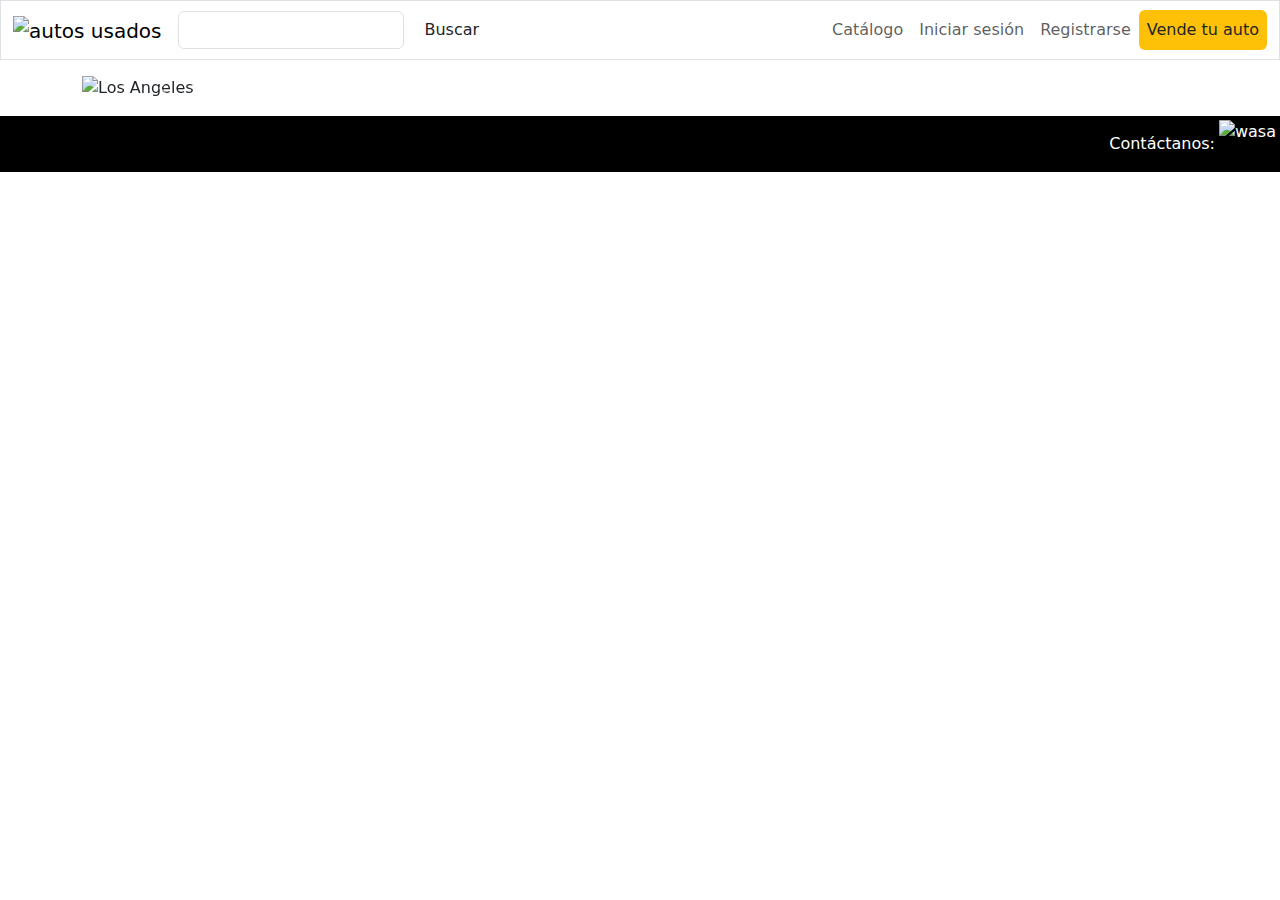
==== html/index.html @ f190c4f2 "si" ====
<!DOCTYPE html>
<html lang="es">

<head>
  <meta charset="UTF-8">
  <meta name="viewport" content="width=device-width, initial-scale=1.0">
  <title>Uso de bootstrap</title>
  <!--<link rel="stylesheet" href="https://cdn.jsdelivr.net/npm/bootstrap@5.3.3/dist/css/bootstrap.min.css">-->
  <link rel="stylesheet" href="../css/bootstrap.min.css">

  <!--<script src="https://cdn.jsdelivr.net/npm/bootstrap@5.3.3/dist/js/bootstrap.bundle.min.js"></script>-->
  <link rel="stylesheet" href="../js/bootstrap.bundle.min.js">

  <link rel="stylesheet" href="../css/style.css">
</head>

<body>
  <!-- Encabezado-->

  <nav class="navbar navbar-expand-sm sticky-top bg-white border">
    <div class="container-fluid">
      <a class="navbar-brand" href="index.html"><img src="../img/logo.png" alt="autos usados" width="150px"></a>
      <button class="navbar-toggler" type="button" data-bs-toggle="collapse" data-bs-target="#mynavbar">
        <span class="navbar-toggler-icon"></span>
      </button>

      <div class="collapse navbar-collapse" id="mynavbar">

        <form class="d-flex me-auto">
          <input class="form-control me-2" type="text" placeholder="">
          <button class="btn btn-rojo" type="button">Buscar</button>
        </form>

        <ul class="navbar-nav me-6">
          <li class="nav-item">
            <a class="nav-link" href="catalogo.html">Catálogo</a>
          </li>
          <li class="nav-item">
            <a class="nav-link" href="javascript:void(0)">Iniciar sesión</a>
          </li>
          <li class="nav-item">
            <a class="nav-link" href="javascript:void(0)">Registrarse</a>
          </li>
          <li class="nav-item">
            <a class="nav-link bg-warning text-dark rounded" href="javascript:void(0)">Vende tu auto</a>
          </li>
        </ul>

      </div>
    </div>
  </nav>


  <!-- Cuerpo-->

  <div class="mt-3 container align-content-center borde">

    <!-- Carousel -->
    <div id="demo" class="carousel slide" data-bs-ride="carousel">

      <!-- Indicators/dots -->
      <div class="carousel-indicators">
        <button type="button" data-bs-target="#demo" data-bs-slide-to="0" class="active"></button>
        <button type="button" data-bs-target="#demo" data-bs-slide-to="1"></button>
        <button type="button" data-bs-target="#demo" data-bs-slide-to="2"></button>
      </div>

      <!-- The slideshow/carousel -->
      <div class="carousel-inner" >
        <div class="carousel-item active">
          <img src="..\img\autos\1.jpg" alt="Los Angeles" class="d-block" style="width:100%">
          <div class="carousel-caption">
            <h3>Los Angeles</h3>
            <p>We had such a great time in LA!</p>
          </div>
        </div>
        <div class="carousel-item">
          <img src="..\img\autos\2.jpg" alt="Chicago" class="d-block" style="width:100%">
          <div class="carousel-caption">
            <h3>Chicago</h3>
            <p>Thank you, Chicago!</p>
          </div>
        </div>
        <div class="carousel-item">
          <img src="..\img\autos\3.jpg" alt="New York" class="d-block" style="width:100%">
          <div class="carousel-caption">
            <h3>New York</h3>
            <p>We love the Big Apple!</p>
          </div>
        </div>
      </div>

      <!-- Left and right controls/icons -->
      <button class="carousel-control-prev" type="button" data-bs-target="#demo" data-bs-slide="prev">
        <span class="carousel-control-prev-icon"></span>
      </button>
      <button class="carousel-control-next" type="button" data-bs-target="#demo" data-bs-slide="next">
        <span class="carousel-control-next-icon"></span>
      </button>
    </div>



  </div>

  <!-- Parte de abajo-->
  <div class="mt-3 d-flex flex-row-reverse bg-black text-white align-content-center">
    <div class="p-1">
      <div class="col sm-1">
        <img
          src="https://static.vecteezy.com/system/resources/previews/018/930/464/non_2x/whatsapp-logo-whatsapp-icon-whatsapp-transparent-free-png.png"
          alt="wasa" width="50px">
      </div>
    </div>
    <div class="mt-3">
      <p>Contáctanos:</p>
    </div>
  </div>

</body>

</html>
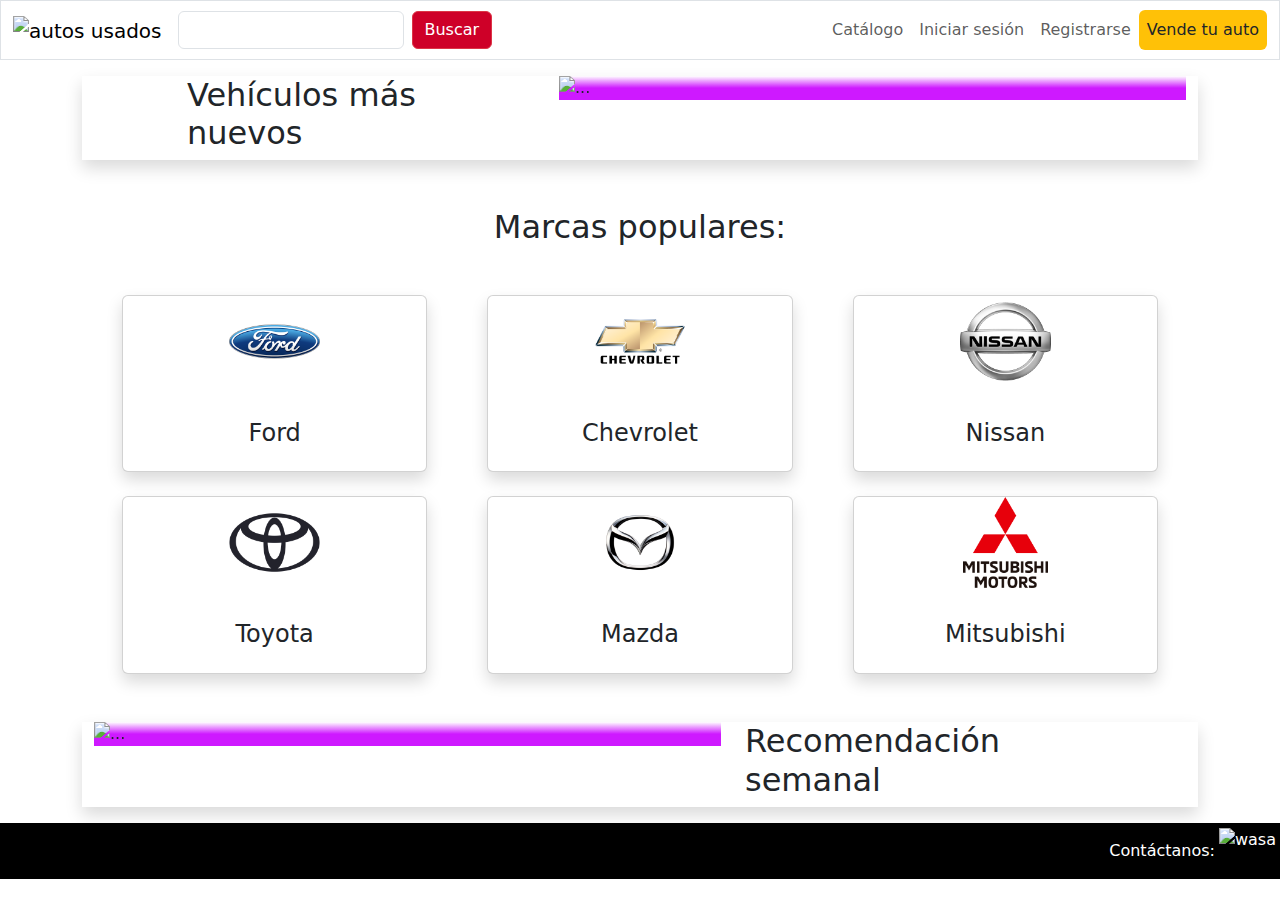
==== commit 709f1e7d: "owaoo" ====
--- a/html/index.html
+++ b/html/index.html
@@ -4,12 +4,12 @@
 <head>
   <meta charset="UTF-8">
   <meta name="viewport" content="width=device-width, initial-scale=1.0">
-  <title>Uso de bootstrap</title>
-  <!--<link rel="stylesheet" href="https://cdn.jsdelivr.net/npm/bootstrap@5.3.3/dist/css/bootstrap.min.css">-->
-  <link rel="stylesheet" href="../css/bootstrap.min.css">
-
-  <!--<script src="https://cdn.jsdelivr.net/npm/bootstrap@5.3.3/dist/js/bootstrap.bundle.min.js"></script>-->
-  <link rel="stylesheet" href="../js/bootstrap.bundle.min.js">
+  <title>Autos & Usados | Inicio</title>
+  <link rel="stylesheet" href="https://cdn.jsdelivr.net/npm/bootstrap@5.3.3/dist/css/bootstrap.min.css">
+
+  <script src="https://cdn.jsdelivr.net/npm/bootstrap@5.3.3/dist/js/bootstrap.bundle.min.js"></script>
+
+
 
   <link rel="stylesheet" href="../css/style.css">
 </head>
@@ -36,13 +36,13 @@
             <a class="nav-link" href="catalogo.html">Catálogo</a>
           </li>
           <li class="nav-item">
-            <a class="nav-link" href="javascript:void(0)">Iniciar sesión</a>
-          </li>
-          <li class="nav-item">
-            <a class="nav-link" href="javascript:void(0)">Registrarse</a>
-          </li>
-          <li class="nav-item">
-            <a class="nav-link bg-warning text-dark rounded" href="javascript:void(0)">Vende tu auto</a>
+            <a class="nav-link" href="inicio_sesion.html">Iniciar sesión</a>
+          </li>
+          <li class="nav-item">
+            <a class="nav-link" href="registro.html">Registrarse</a>
+          </li>
+          <li class="nav-item">
+            <a class="nav-link bg-warning text-dark rounded" href="vender.html">Vende tu auto</a>
           </li>
         </ul>
 
@@ -53,54 +53,153 @@
 
   <!-- Cuerpo-->
 
-  <div class="mt-3 container align-content-center borde">
-
-    <!-- Carousel -->
-    <div id="demo" class="carousel slide" data-bs-ride="carousel">
-
-      <!-- Indicators/dots -->
-      <div class="carousel-indicators">
-        <button type="button" data-bs-target="#demo" data-bs-slide-to="0" class="active"></button>
-        <button type="button" data-bs-target="#demo" data-bs-slide-to="1"></button>
-        <button type="button" data-bs-target="#demo" data-bs-slide-to="2"></button>
-      </div>
-
-      <!-- The slideshow/carousel -->
-      <div class="carousel-inner" >
-        <div class="carousel-item active">
-          <img src="..\img\autos\1.jpg" alt="Los Angeles" class="d-block" style="width:100%">
-          <div class="carousel-caption">
-            <h3>Los Angeles</h3>
-            <p>We had such a great time in LA!</p>
-          </div>
-        </div>
-        <div class="carousel-item">
-          <img src="..\img\autos\2.jpg" alt="Chicago" class="d-block" style="width:100%">
-          <div class="carousel-caption">
-            <h3>Chicago</h3>
-            <p>Thank you, Chicago!</p>
-          </div>
-        </div>
-        <div class="carousel-item">
-          <img src="..\img\autos\3.jpg" alt="New York" class="d-block" style="width:100%">
-          <div class="carousel-caption">
-            <h3>New York</h3>
-            <p>We love the Big Apple!</p>
-          </div>
-        </div>
-      </div>
-
-      <!-- Left and right controls/icons -->
-      <button class="carousel-control-prev" type="button" data-bs-target="#demo" data-bs-slide="prev">
-        <span class="carousel-control-prev-icon"></span>
-      </button>
-      <button class="carousel-control-next" type="button" data-bs-target="#demo" data-bs-slide="next">
-        <span class="carousel-control-next-icon"></span>
-      </button>
-    </div>
-
-
-
+  <div class="mt-3 container align-content-center ">
+
+
+    <!-- Carrusel 1-->
+    <div class="row mx-auto flex-row-reverse shadow">
+      
+      <div id="carouselExample" class="carousel slide col-sm-7" data-bs-ride="carousel">
+        <div class="carousel-indicators">
+          <button type="button" data-bs-target="#carouselExampleDark" data-bs-slide-to="0" class="active"
+            aria-current="true" aria-label="Slide 1"></button>
+          <button type="button" data-bs-target="#carouselExampleDark" data-bs-slide-to="1"
+            aria-label="Slide 2"></button>
+          <button type="button" data-bs-target="#carouselExampleDark" data-bs-slide-to="2"
+            aria-label="Slide 3"></button>
+        </div>
+        <div class="carousel-inner">
+          <div class="carousel-item active" data-bs-interval="10000">
+            <img src="../img/autos/mx5.jpg" class="d-block w-100 degradado" alt="...">
+            <div class=" carousel-caption d-none d-md-block">
+              <div class="mt-4">
+                <h5>Mazda MX-5</h5>
+              </div>
+            </div>
+          </div>
+          <div class="carousel-item" data-bs-interval="2000">
+            <img src="../img/autos/giulia.jpg" class="d-block w-100" alt="...">
+            <div class="mt-3 carousel-caption d-none d-md-block">
+              <h5>Alfa Romeo Giulia</h5>
+            </div>
+          </div>
+          <div class="carousel-item">
+            <img src="../img/autos/a3sedan.jpg" class="d-block w-100" alt="...">
+            <div class="carousel-caption d-none d-md-block">
+              <h5>Audi A3 Sedán</h5>
+            </div>
+          </div>
+        </div>
+        <button class="carousel-control-prev" type="button" data-bs-target="#carouselExample" data-bs-slide="prev">
+          <span class="carousel-control-prev-icon" aria-hidden="true"></span>
+          <span class="visually-hidden">Previous</span>
+        </button>
+        <button class="carousel-control-next" type="button" data-bs-target="#carouselExample" data-bs-slide="next">
+          <span class="carousel-control-next-icon" aria-hidden="true"></span>
+          <span class="visually-hidden">Next</span>
+        </button>
+      </div>
+      <h2 class="col-sm-4 align-content-center">Vehículos más nuevos</h2>
+    </div>
+
+    <!--marcas-->
+    <div class="mt-5 centrao3">
+      <h2>Marcas populares:</h2>
+
+      <section class="mt-3 centrao">
+        <div class="mt-1 gap-3 card centrao shadow">
+          <img class="card-img-top" src="../img/marcas/ford.png" alt="img" style="width:30%">
+          <div class="card-body">
+            <h4 class="card-title">Ford</h4>
+          </div>
+        </div>
+
+        <div class="mt-1 gap-3 card centrao shadow">
+          <img class="card-img-top" src="../img/marcas/chevrolet.png" alt="img" style="width:30%">
+          <div class="card-body">
+            <h4 class="card-title">Chevrolet</h4>
+          </div>
+        </div>
+
+        <div class="mt-1 gap-3 card centrao shadow">
+          <img class="card-img-top" src="../img/marcas/nissan.png" alt="img" style="width:30%">
+          <div class="card-body">
+            <h4 class="card-title">Nissan</h4>
+          </div>
+        </div>
+
+        <div class="mt-1 gap-3 card centrao shadow">
+          <img class="card-img-top" src="../img/marcas/toyota.png" alt="img" style="width:30%">
+          <div class="card-body">
+            <h4 class="card-title">Toyota</h4>
+          </div>
+        </div>
+
+        <div class="mt-1 gap-3 card centrao shadow">
+          <img class="card-img-top" src="../img/marcas/mazda.png" alt="img" style="width:30%">
+          <div class="card-body">
+            <h4 class="card-title">Mazda</h4>
+          </div>
+        </div>
+        
+        <div class="mt-1 gap-3 card centrao shadow">
+          <img class="card-img-top" src="../img/marcas/mitsubishi.png" alt="img" style="width:30%">
+          <div class="card-body">
+            <h4 class="card-title">Mitsubishi</h4>
+          </div>
+        </div>
+
+      </section>
+    </div>
+<!--carrusel 2-->
+    <div class="mt-5 row mx-auto  shadow">
+
+     
+
+      <div id="carouselExample2/" class="carousel slide col-sm-7" data-bs-ride="carousel">
+        <div class="carousel-indicators">
+          <button type="button" data-bs-target="#carouselExampleDark" data-bs-slide-to="0" class="active"
+            aria-current="true" aria-label="Slide 1"></button>
+          <button type="button" data-bs-target="#carouselExampleDark" data-bs-slide-to="1"
+            aria-label="Slide 2"></button>
+          <button type="button" data-bs-target="#carouselExampleDark" data-bs-slide-to="2"
+            aria-label="Slide 3"></button>
+        </div>
+        <div class="carousel-inner">
+          <div class="carousel-item active" data-bs-interval="10000">
+            <img src="../img/autos/giulia.jpg" class="d-block w-100 degradado" alt="...">
+            <div class=" carousel-caption d-none d-md-block">
+              <div class="mt-4">
+                <h5>Mazda MX-5</h5>
+              </div>
+            </div>
+          </div>
+          <div class="carousel-item" data-bs-interval="2000">
+            <img src="../img/autos/a3sedan.jpg" class="d-block w-100" alt="...">
+            <div class="mt-3 carousel-caption d-none d-md-block">
+              <h5>Alfa Romeo Giulia</h5>
+            </div>
+          </div>
+          <div class="carousel-item">
+            <img src="../img/autos/mx5.jpg" class="d-block w-100" alt="...">
+            <div class="carousel-caption d-none d-md-block">
+              <h5>Audi A3 Sedán</h5>
+            </div>
+          </div>
+        </div>
+        <button class="carousel-control-prev" type="button" data-bs-target="#carouselExample2" data-bs-slide="prev">
+          <span class="carousel-control-prev-icon" aria-hidden="true"></span>
+          <span class="visually-hidden">Previous</span>
+        </button>
+        <button class="carousel-control-next" type="button" data-bs-target="#carouselExample2" data-bs-slide="next">
+          <span class="carousel-control-next-icon" aria-hidden="true"></span>
+          <span class="visually-hidden">Next</span>
+        </button>
+      </div>
+      <h2 class="col-sm-4 align-content-center">Recomendación semanal</h2>
+    </div>
+
+    
   </div>
 
   <!-- Parte de abajo-->
--- a/css/style.css
+++ b/css/style.css
@@ -0,0 +1,54 @@
+.borde{
+    border-color: red;
+    border-style: solid;
+    border-width: 1px;
+}
+
+.btn-rojo{
+    --bs-btn-color: #fff;
+    --bs-btn-bg: #dc3545;
+    --bs-btn-border-color: #dc3545;
+    --bs-btn-hover-color: #fff;
+    --bs-btn-hover-bg: #bb2d3b;
+    --bs-btn-hover-border-color: #b02a37;
+    --bs-btn-focus-shadow-rgb: 225, 83, 97;
+    --bs-btn-active-color: #fff;
+    --bs-btn-active-bg: #b02a37;
+    --bs-btn-active-border-color: #a52834;
+    --bs-btn-active-shadow: inset 0 3px 5px rgba(0, 0, 0, 0.125);
+    --bs-btn-disabled-color: #fff;
+    --bs-btn-disabled-bg: #dc3545;
+    --bs-btn-disabled-border-color: #dc3545;
+    background-color: rgba(206,0,40,255);
+}
+
+.degradado{
+    width: 100%;
+
+    background: linear-gradient(rgba(206,0,40,0), rgba(206,25,255,255), rgba(206,25,255,255));
+
+}
+
+.centrao{
+    display: grid;
+    grid-template-columns: repeat(auto-fill,minmax(300px,1fr));
+    place-items: center;
+    column-gap: 20px;
+    row-gap: 20px;
+    margin: 0 20px 0 20px;
+}
+
+.centrao2{
+    display: grid;
+    place-items: center;
+    column-gap: 20px;
+    row-gap: 20px;
+    margin: 0 20px 0 20px;
+}
+
+.centrao3{
+    display: grid;
+    place-items: center;
+    column-gap: 20px;
+    row-gap: 20px;
+}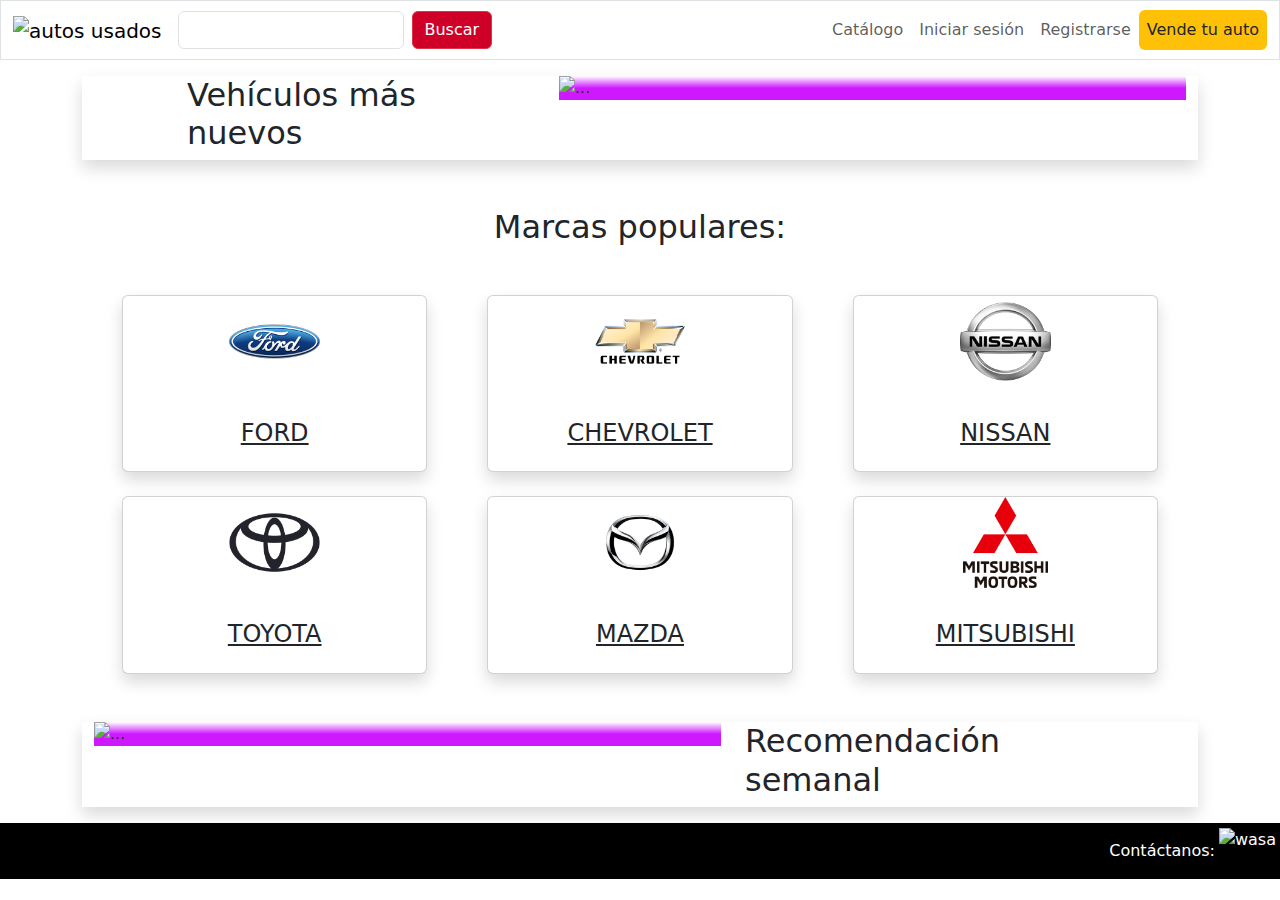
==== commit 6e1f47b2: "sisi" ====
--- a/html/index.html
+++ b/html/index.html
@@ -107,47 +107,47 @@
       <h2>Marcas populares:</h2>
 
       <section class="mt-3 centrao">
-        <div class="mt-1 gap-3 card centrao shadow">
+        <a class="mt-1 gap-3 card centrao shadow" href="catalogo.html">
           <img class="card-img-top" src="../img/marcas/ford.png" alt="img" style="width:30%">
           <div class="card-body">
-            <h4 class="card-title">Ford</h4>
-          </div>
-        </div>
-
-        <div class="mt-1 gap-3 card centrao shadow">
+            <h4 class="card-title">FORD</h4>
+          </div>
+        </a>
+
+        <a class="mt-1 gap-3 card centrao shadow" href="catalogo.html">
           <img class="card-img-top" src="../img/marcas/chevrolet.png" alt="img" style="width:30%">
           <div class="card-body">
-            <h4 class="card-title">Chevrolet</h4>
-          </div>
-        </div>
-
-        <div class="mt-1 gap-3 card centrao shadow">
+            <h4 class="card-title">CHEVROLET</h4>
+          </div>
+        </a>
+
+        <a class="mt-1 gap-3 card centrao shadow" href="catalogo.html">
           <img class="card-img-top" src="../img/marcas/nissan.png" alt="img" style="width:30%">
           <div class="card-body">
-            <h4 class="card-title">Nissan</h4>
-          </div>
-        </div>
-
-        <div class="mt-1 gap-3 card centrao shadow">
+            <h4 class="card-title ">NISSAN</h4>
+          </div>
+        </a>
+
+        <a class="mt-1 gap-3 card centrao shadow" href="catalogo.html">
           <img class="card-img-top" src="../img/marcas/toyota.png" alt="img" style="width:30%">
           <div class="card-body">
-            <h4 class="card-title">Toyota</h4>
-          </div>
-        </div>
-
-        <div class="mt-1 gap-3 card centrao shadow">
+            <h4 class="card-title">TOYOTA</h4>
+          </div>
+        </a>
+
+        <a class="mt-1 gap-3 card centrao shadow" href="catalogo.html">
           <img class="card-img-top" src="../img/marcas/mazda.png" alt="img" style="width:30%">
           <div class="card-body">
-            <h4 class="card-title">Mazda</h4>
-          </div>
-        </div>
+            <h4 class="card-title">MAZDA</h4>
+          </div>
+        </a>
         
-        <div class="mt-1 gap-3 card centrao shadow">
+        <a class="mt-1 gap-3 card centrao shadow" href="catalogo.html">
           <img class="card-img-top" src="../img/marcas/mitsubishi.png" alt="img" style="width:30%">
           <div class="card-body">
-            <h4 class="card-title">Mitsubishi</h4>
-          </div>
-        </div>
+            <h4 class="card-title">MITSUBISHI</h4>
+          </div>
+        </a>
 
       </section>
     </div>
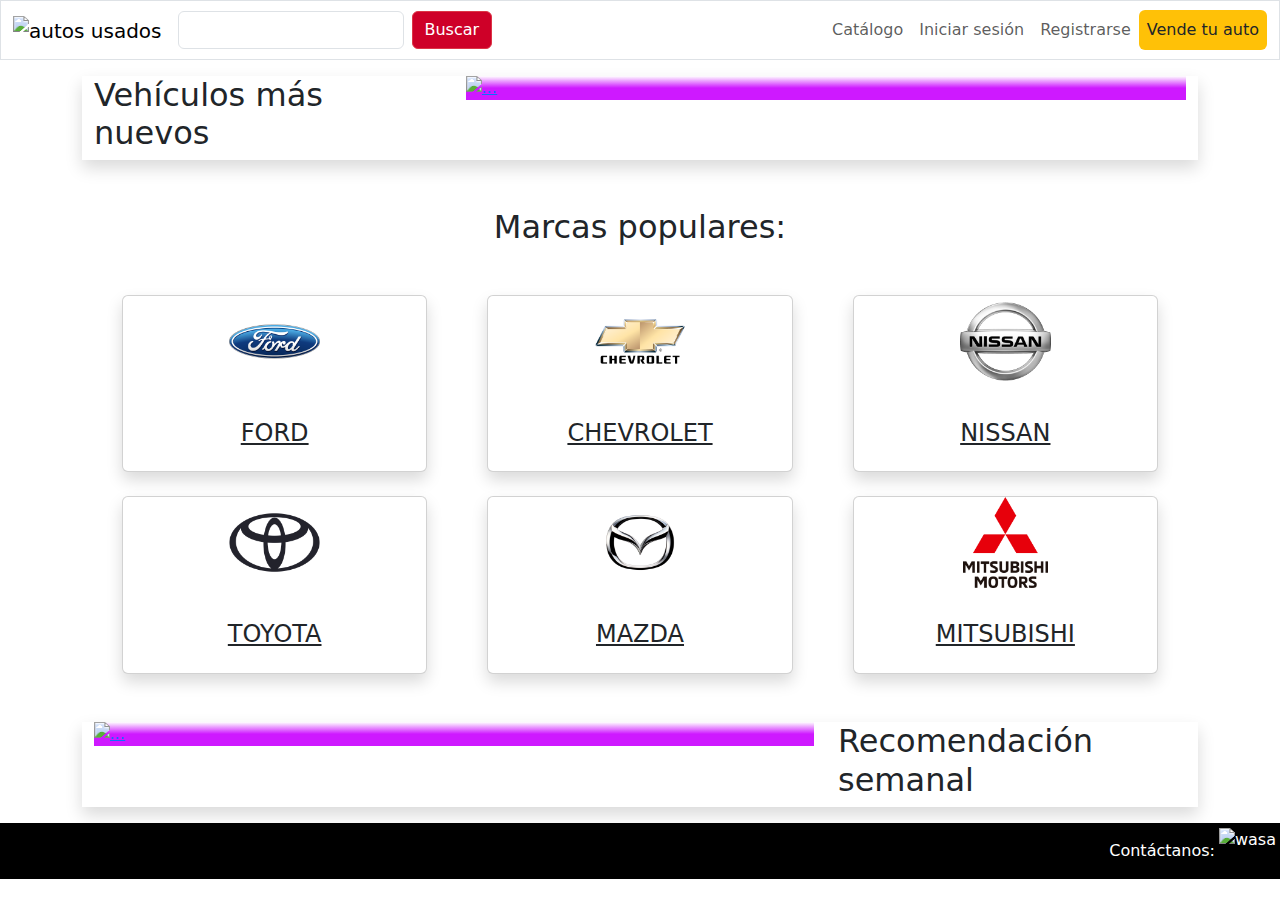
==== commit aee54589: "aaaa" ====
--- a/html/index.html
+++ b/html/index.html
@@ -9,8 +9,8 @@
 
   <script src="https://cdn.jsdelivr.net/npm/bootstrap@5.3.3/dist/js/bootstrap.bundle.min.js"></script>
 
-
-
+  <script src="https://ajax.googleapis.com/ajax/libs/jquery/3.7.1/jquery.min.js"></script>
+  
   <link rel="stylesheet" href="../css/style.css">
 </head>
 
@@ -57,20 +57,13 @@
 
 
     <!-- Carrusel 1-->
-    <div class="row mx-auto flex-row-reverse shadow">
+    <div class="row mx-auto flex-row-reverse shadow ">
       
-      <div id="carouselExample" class="carousel slide col-sm-7" data-bs-ride="carousel">
-        <div class="carousel-indicators">
-          <button type="button" data-bs-target="#carouselExampleDark" data-bs-slide-to="0" class="active"
-            aria-current="true" aria-label="Slide 1"></button>
-          <button type="button" data-bs-target="#carouselExampleDark" data-bs-slide-to="1"
-            aria-label="Slide 2"></button>
-          <button type="button" data-bs-target="#carouselExampleDark" data-bs-slide-to="2"
-            aria-label="Slide 3"></button>
-        </div>
+      <div id="carouselExample" class="carousel slide col-sm-8" data-bs-ride="carousel">
+        
         <div class="carousel-inner">
           <div class="carousel-item active" data-bs-interval="10000">
-            <img src="../img/autos/mx5.jpg" class="d-block w-100 degradado" alt="...">
+            <a href="info_auto.html"><img src="../img/autos/mx5.jpg" class="d-block w-100 degradado" alt="..."></a>
             <div class=" carousel-caption d-none d-md-block">
               <div class="mt-4">
                 <h5>Mazda MX-5</h5>
@@ -78,28 +71,21 @@
             </div>
           </div>
           <div class="carousel-item" data-bs-interval="2000">
-            <img src="../img/autos/giulia.jpg" class="d-block w-100" alt="...">
+            <a href="info_auto.html"><img src="../img/autos/giulia.jpg" class="d-block w-100" alt="..."></a>
             <div class="mt-3 carousel-caption d-none d-md-block">
               <h5>Alfa Romeo Giulia</h5>
             </div>
           </div>
           <div class="carousel-item">
-            <img src="../img/autos/a3sedan.jpg" class="d-block w-100" alt="...">
+            <a href="info_auto.html"><img src="../img/autos/a3sedan.jpg" class="d-block w-100" alt="..."></a>
             <div class="carousel-caption d-none d-md-block">
               <h5>Audi A3 Sedán</h5>
             </div>
           </div>
         </div>
-        <button class="carousel-control-prev" type="button" data-bs-target="#carouselExample" data-bs-slide="prev">
-          <span class="carousel-control-prev-icon" aria-hidden="true"></span>
-          <span class="visually-hidden">Previous</span>
-        </button>
-        <button class="carousel-control-next" type="button" data-bs-target="#carouselExample" data-bs-slide="next">
-          <span class="carousel-control-next-icon" aria-hidden="true"></span>
-          <span class="visually-hidden">Next</span>
-        </button>
       </div>
-      <h2 class="col-sm-4 align-content-center">Vehículos más nuevos</h2>
+      
+      <p class="col-sm-4 align-content-center h2" href="catalogo.html">Vehículos más nuevos</a>
     </div>
 
     <!--marcas-->
@@ -153,50 +139,32 @@
     </div>
 <!--carrusel 2-->
     <div class="mt-5 row mx-auto  shadow">
-
-     
-
-      <div id="carouselExample2/" class="carousel slide col-sm-7" data-bs-ride="carousel">
-        <div class="carousel-indicators">
-          <button type="button" data-bs-target="#carouselExampleDark" data-bs-slide-to="0" class="active"
-            aria-current="true" aria-label="Slide 1"></button>
-          <button type="button" data-bs-target="#carouselExampleDark" data-bs-slide-to="1"
-            aria-label="Slide 2"></button>
-          <button type="button" data-bs-target="#carouselExampleDark" data-bs-slide-to="2"
-            aria-label="Slide 3"></button>
-        </div>
+      <div id="carouselExample2/" class="carousel slide col-sm-8" data-bs-ride="carousel">
+        
         <div class="carousel-inner">
-          <div class="carousel-item active" data-bs-interval="10000">
-            <img src="../img/autos/giulia.jpg" class="d-block w-100 degradado" alt="...">
+          <div class="carousel-item active" data-bs-interval="2000">
+            <a href="info_auto.html"><img src="../img/autos/giulia.jpg" class="d-block w-100 degradado" alt="..."></a>
             <div class=" carousel-caption d-none d-md-block">
               <div class="mt-4">
-                <h5>Mazda MX-5</h5>
+                <h5>Alfa Romeo Giulia</h5>
               </div>
             </div>
           </div>
           <div class="carousel-item" data-bs-interval="2000">
-            <img src="../img/autos/a3sedan.jpg" class="d-block w-100" alt="...">
+            <a href="info_auto.html"><img src="../img/autos/a3sedan.jpg" class="d-block w-100" alt="..."></a>
             <div class="mt-3 carousel-caption d-none d-md-block">
-              <h5>Alfa Romeo Giulia</h5>
-            </div>
-          </div>
-          <div class="carousel-item">
-            <img src="../img/autos/mx5.jpg" class="d-block w-100" alt="...">
-            <div class="carousel-caption d-none d-md-block">
               <h5>Audi A3 Sedán</h5>
             </div>
           </div>
+          <div class="carousel-item" data-bs-interval="2000">
+            <a href="info_auto.html"><img src="../img/autos/mx5.jpg" class="d-block w-100" alt="..."></a>
+            <div class="carousel-caption d-none d-md-block">
+              <h5>Mazda MX-5</h5>
+            </div>
+          </div>
         </div>
-        <button class="carousel-control-prev" type="button" data-bs-target="#carouselExample2" data-bs-slide="prev">
-          <span class="carousel-control-prev-icon" aria-hidden="true"></span>
-          <span class="visually-hidden">Previous</span>
-        </button>
-        <button class="carousel-control-next" type="button" data-bs-target="#carouselExample2" data-bs-slide="next">
-          <span class="carousel-control-next-icon" aria-hidden="true"></span>
-          <span class="visually-hidden">Next</span>
-        </button>
       </div>
-      <h2 class="col-sm-4 align-content-center">Recomendación semanal</h2>
+      <p class="col-sm-4 align-content-center h2" href="catalogo.html">Recomendación semanal</p>
     </div>
 
     
